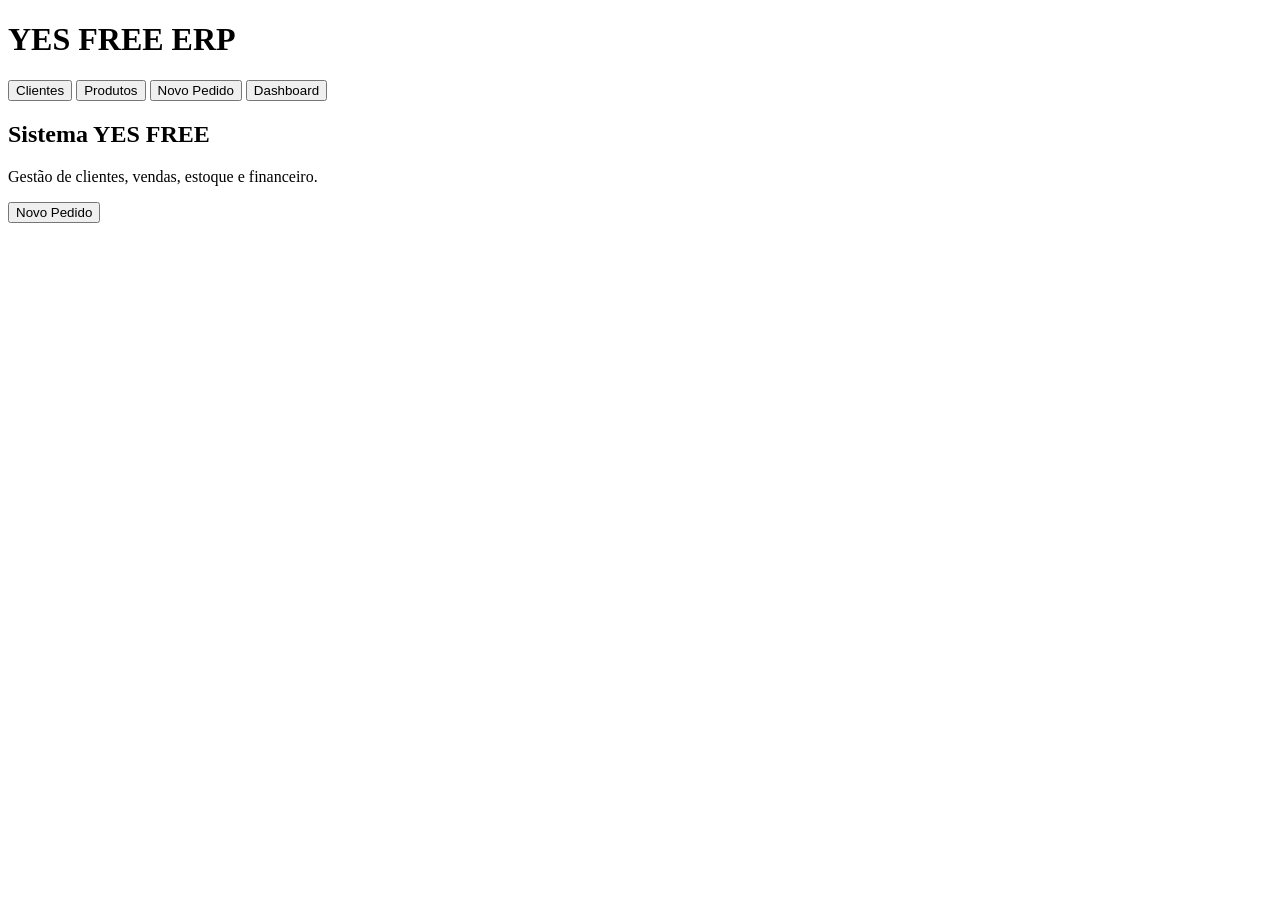
==== frontend/index.html @ 9d794ea3 "Add initial HTML structure for YES FREE ERP" ====
<!DOCTYPE html>
<html lang="pt-BR">

<head>

<meta charset="UTF-8">

<meta name="viewport" content="width=device-width, initial-scale=1.0">

<title>YES FREE ERP</title>


<?!= include("css/style"); ?>


</head>


<body>


<div id="app">


<header class="header">

<h1>
YES FREE ERP
</h1>

<nav>

<button onclick="abrirTela('clientes')">
Clientes
</button>

<button onclick="abrirTela('produtos')">
Produtos
</button>

<button onclick="abrirTela('venda')">
Novo Pedido
</button>

<button onclick="abrirTela('dashboard')">
Dashboard
</button>

</nav>

</header>



<main id="conteudo">


<section class="card">


<h2>
Sistema YES FREE
</h2>


<p>
Gestão de clientes, vendas, estoque e financeiro.
</p>


<button
onclick="abrirTela('venda')"
class="btn-primary"
>
Novo Pedido
</button>


</section>


</main>



</div>



<?!= include("js/app"); ?>

<?!= include("js/clientes"); ?>

<?!= include("js/produtos"); ?>

<?!= include("js/pedidos"); ?>

<?!= include("js/dashboard"); ?>


</body>

</html>
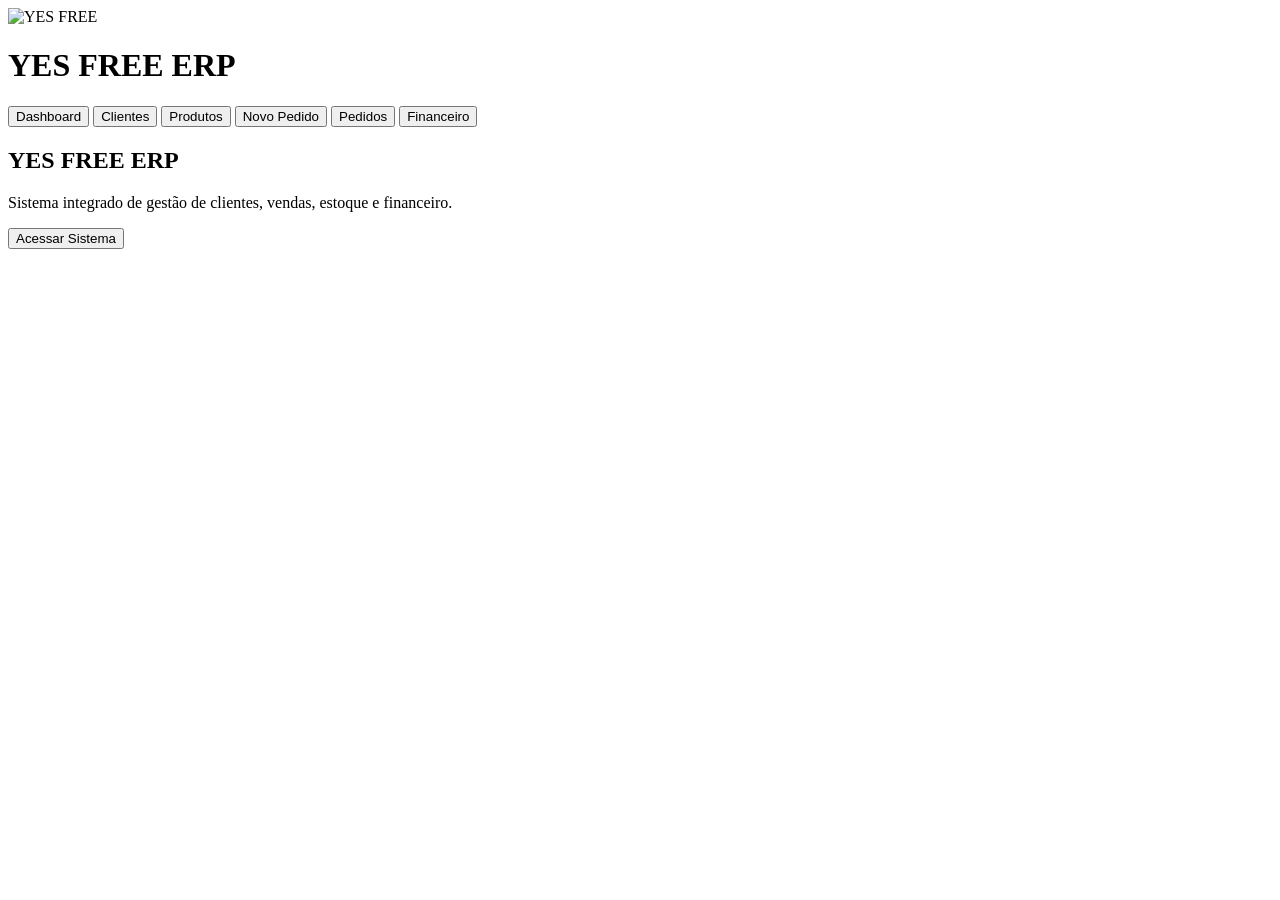
==== commit 95e319f3: "Update index.html" ====
--- a/frontend/index.html
+++ b/frontend/index.html
@@ -22,61 +22,120 @@
 <div id="app">
 
 
+
 <header class="header">
+
+
+<div class="logo-area">
+
+
+<img 
+
+src="assets/logo.png"
+
+alt="YES FREE"
+
+class="logo">
+
 
 <h1>
 YES FREE ERP
 </h1>
 
+
+</div>
+
+
+
+
 <nav>
 
+
+<button onclick="abrirTela('dashboard')">
+
+Dashboard
+
+</button>
+
+
 <button onclick="abrirTela('clientes')">
+
 Clientes
-</button>
+
+</button>
+
 
 <button onclick="abrirTela('produtos')">
+
 Produtos
-</button>
+
+</button>
+
 
 <button onclick="abrirTela('venda')">
+
 Novo Pedido
-</button>
-
-<button onclick="abrirTela('dashboard')">
-Dashboard
-</button>
+
+</button>
+
+
+
+<button onclick="abrirTela('pedidos')">
+
+Pedidos
+
+</button>
+
+
+
+<button onclick="abrirTela('financeiro')">
+
+Financeiro
+
+</button>
+
+
 
 </nav>
 
+
 </header>
 
 
 
+
+
 <main id="conteudo">
 
 
-<section class="card">
+
+<div class="card">
 
 
 <h2>
-Sistema YES FREE
+YES FREE ERP
 </h2>
 
 
 <p>
-Gestão de clientes, vendas, estoque e financeiro.
+Sistema integrado de gestão de clientes, vendas, estoque e financeiro.
 </p>
 
 
+
 <button
-onclick="abrirTela('venda')"
-class="btn-primary"
->
-Novo Pedido
-</button>
-
-
-</section>
+
+onclick="abrirTela('dashboard')"
+
+class="btn-primary">
+
+Acessar Sistema
+
+</button>
+
+
+</div>
+
 
 
 </main>
@@ -87,17 +146,57 @@
 
 
 
+
+
+<!-- COMPONENTES -->
+
+<?!= include("components/cliente"); ?>
+
+<?!= include("components/produto"); ?>
+
+<?!= include("components/venda"); ?>
+
+<?!= include("components/tabela"); ?>
+
+
+
+
+
+<!-- JAVASCRIPT -->
+
 <?!= include("js/app"); ?>
 
 <?!= include("js/clientes"); ?>
 
 <?!= include("js/produtos"); ?>
 
-<?!= include("js/pedidos"); ?>
+<?!= include("js/vendas"); ?>
 
 <?!= include("js/dashboard"); ?>
 
 
+
+
+
+<script>
+
+
+window.onload=function(){
+
+
+abrirTela(
+"dashboard"
+);
+
+
+};
+
+
+
+</script>
+
+
+
 </body>
 
 </html>
